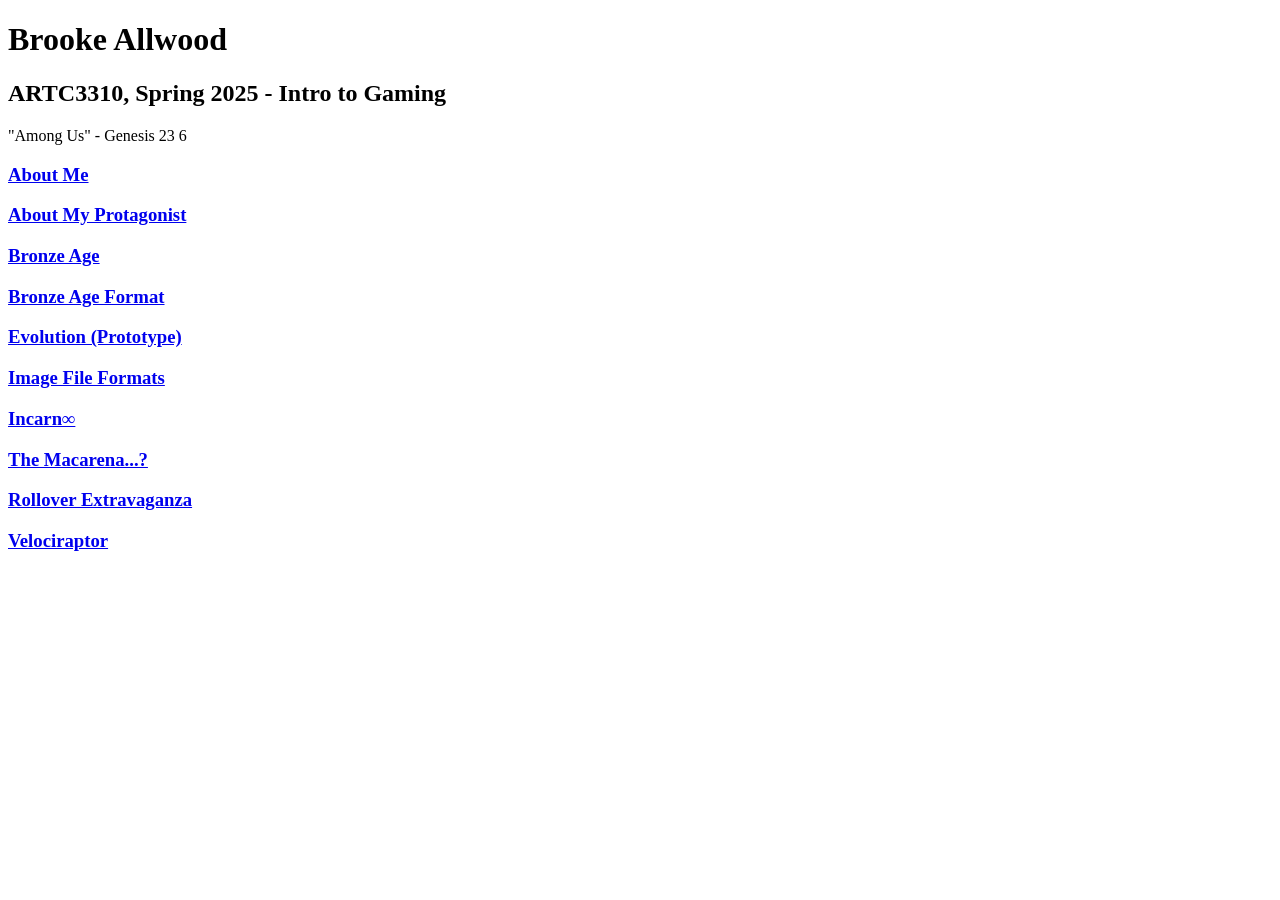
==== index.html @ 61d04a55 "Rename websiteHome.html to index.html" ====
<!doctype html>
<html>
<head>
<meta charset="utf-8">
<title>index</title>
</head>

<body>
	<link rel="stylesheet type="text/css" href="css/main.css">
	<h1>Brooke Allwood</h1>
	<h2>ARTC3310, Spring 2025 - Intro to Gaming</h2>
	<p>"Among Us" - Genesis 23 6</p>
	<h3><a href="about.html">About Me</a></h3>
	<h3><a href="aboutProtagonist0116.html">About My Protagonist</a></h3>
	<h3><a href="quest/menu.html">Bronze Age</a></h3>
	<h3><a href="quest/questFormat.html">Bronze Age Format</a></h3>
	<h3><a href="evolutionStart.html">Evolution (Prototype)</a></h3>
	<h3><a href="imageFileFormats.html">Image File Formats</a></h3>
	<h3><a href="NLN/dinosaur1.html">Incarn∞</a></h3>
	<h3><a href="innerHTMLExercise.html">The Macarena...?</a></h3>
	<h3><a href="rollovers/home.html">Rollover Extravaganza</a></h3>
	<h3><a href="velociraptor.html">Velociraptor</a></h3>


</body>
</html>
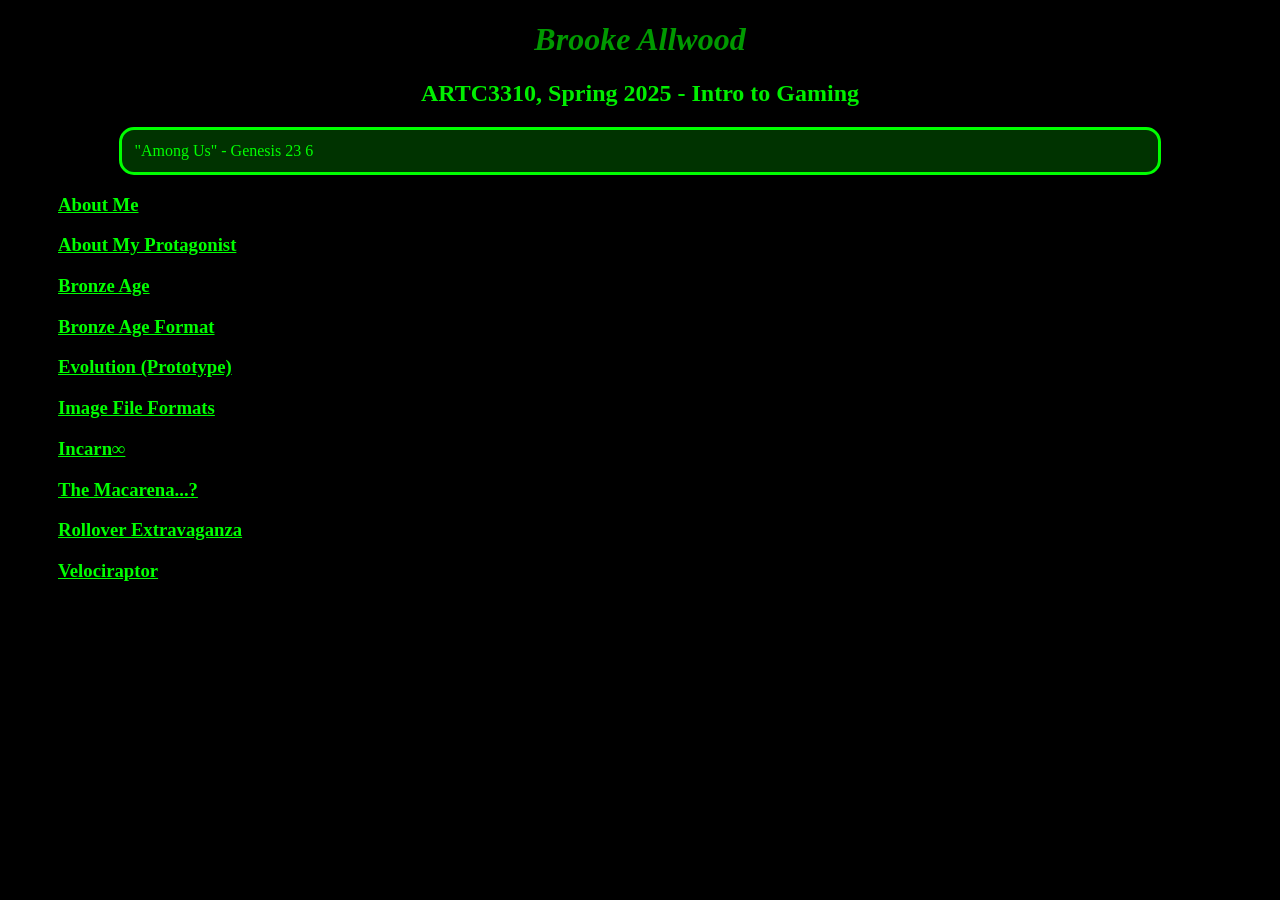
==== commit df90dc99: "Update index.html" ====
--- a/index.html
+++ b/index.html
@@ -6,7 +6,7 @@
 </head>
 
 <body>
-	<link rel="stylesheet type="text/css" href="css/main.css">
+	<link rel="stylesheet type="text/css" href="css/anything.css">
 	<h1>Brooke Allwood</h1>
 	<h2>ARTC3310, Spring 2025 - Intro to Gaming</h2>
 	<p>"Among Us" - Genesis 23 6</p>
--- a/css/anything.css
+++ b/css/anything.css
@@ -0,0 +1,48 @@
+body{background-color:black
+}
+@font-face {
+    font-family: 'tech';
+    src: url('shareTechMonoRegular.ttf');
+}
+h1{color:#009900;
+text-align:center;
+font-size:40;
+font-family: 'tech';
+font-weight: Bold;
+font-style: italic;
+}
+.pics {
+    display: block;
+    margin-left: auto;
+    margin-right: auto;
+}
+h2{color:#00EE00;
+    font-size:50;
+    font-family: 'tech';
+    text-align:center;
+    padding:0px;
+    }
+h3{color:#00BB00;
+    margin-left:50px;
+    font-size:30;
+    font-family: 'tech';
+    }
+p{background-color:#003300;
+    width:85%;
+    padding:12px;
+    border-style: solid;
+    border-radius: 15px;
+    color:#00FF00;
+    display: block;
+    margin-left: auto;
+    margin-right: auto;
+    width:80%;
+    font-size:30;
+    font-family: 'tech';
+}
+li{color:#00FF00;
+    margin-left:25px;
+    font-size:15;
+    font-family: 'tech';
+}
+a{color:#00FF00;}
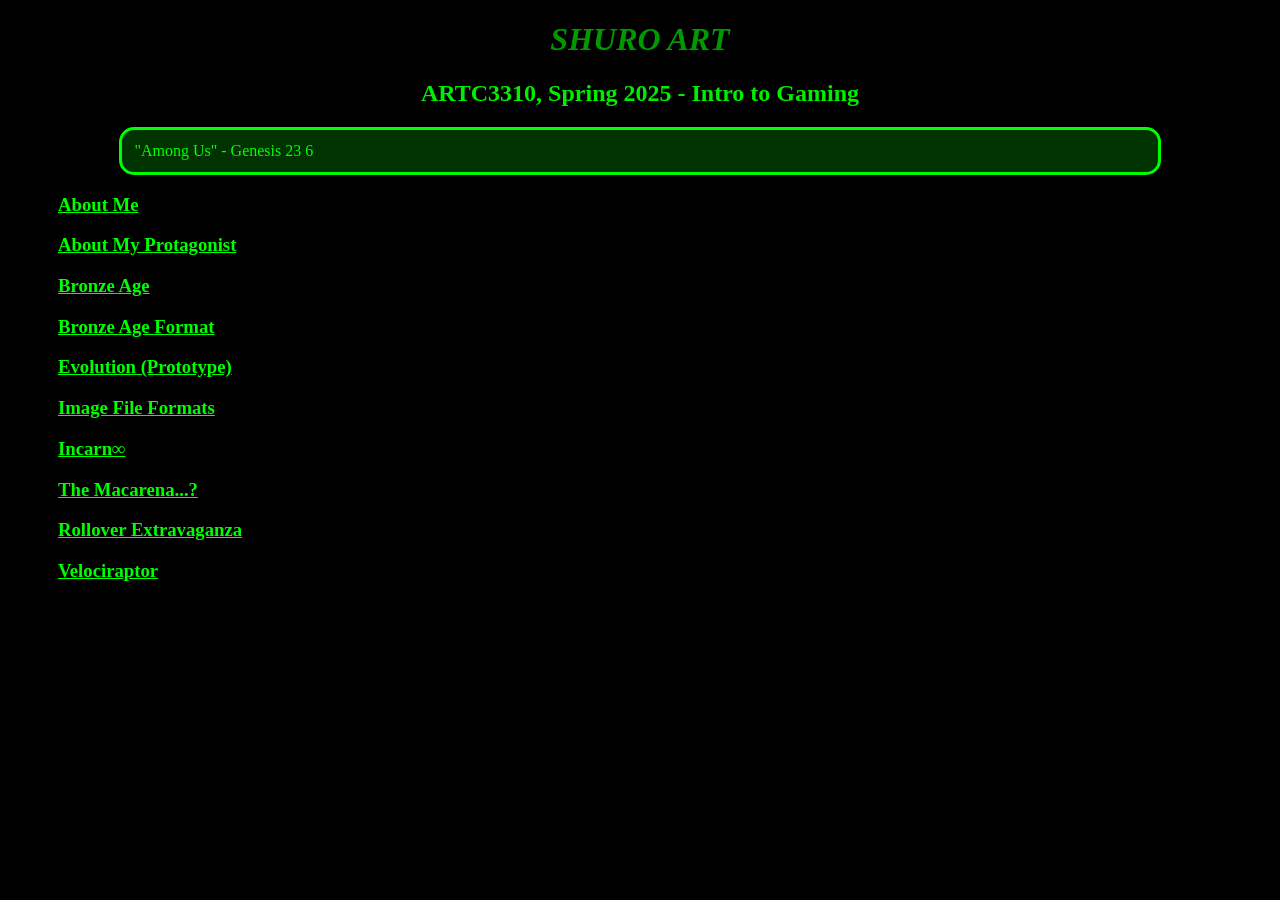
==== commit f5a1b4ca: "Update index.html" ====
--- a/index.html
+++ b/index.html
@@ -7,7 +7,7 @@
 
 <body>
 	<link rel="stylesheet type="text/css" href="css/anything.css">
-	<h1>Brooke Allwood</h1>
+	<h1>SHURO ART</h1>
 	<h2>ARTC3310, Spring 2025 - Intro to Gaming</h2>
 	<p>"Among Us" - Genesis 23 6</p>
 	<h3><a href="about.html">About Me</a></h3>
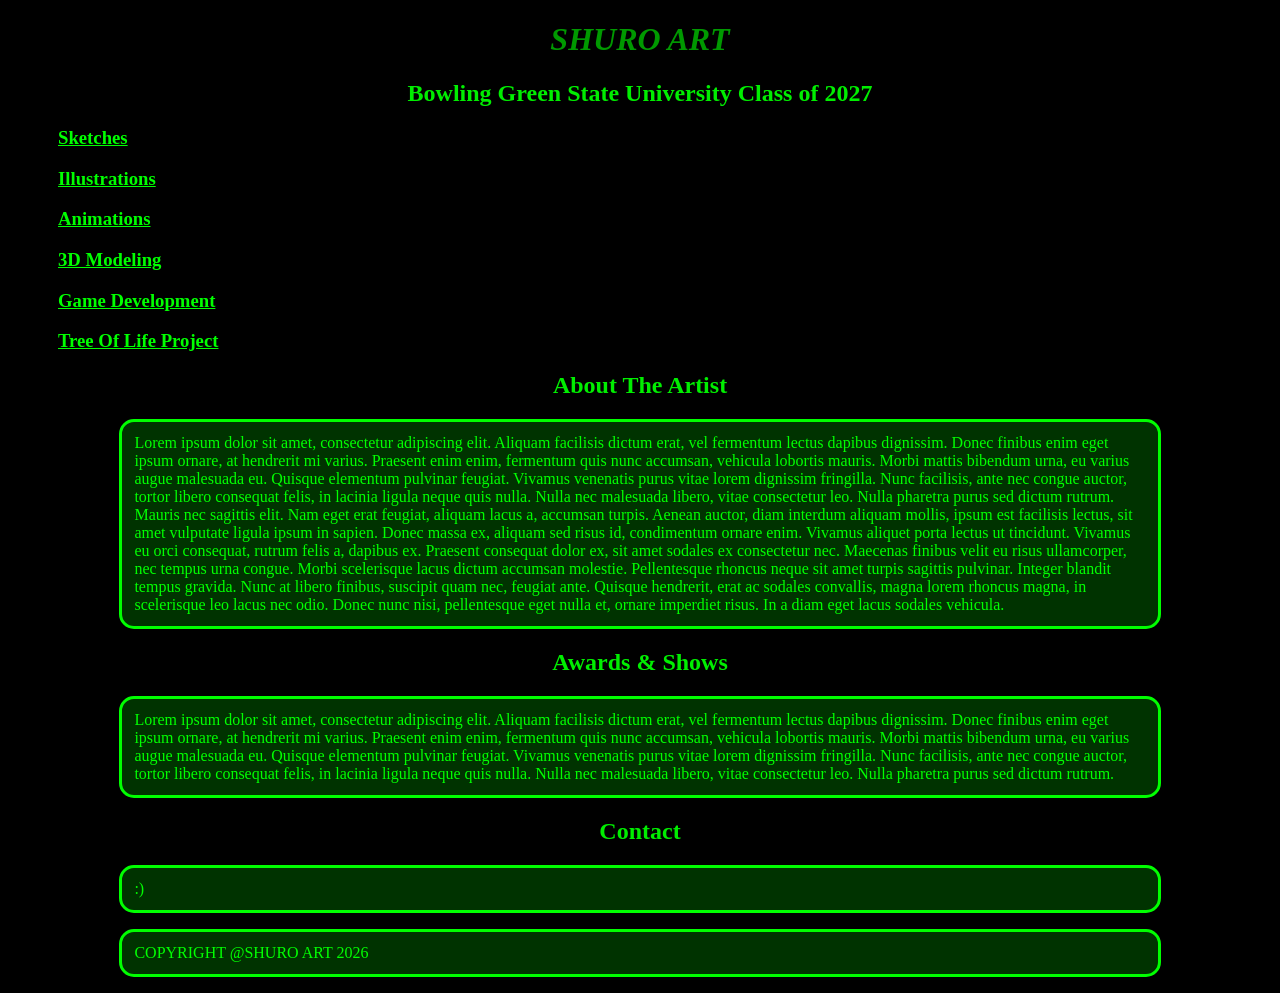
==== commit ce246146: "Update index.html eat it, chump" ====
--- a/index.html
+++ b/index.html
@@ -8,19 +8,21 @@
 <body>
 	<link rel="stylesheet type="text/css" href="css/anything.css">
 	<h1>SHURO ART</h1>
-	<h2>ARTC3310, Spring 2025 - Intro to Gaming</h2>
-	<p>"Among Us" - Genesis 23 6</p>
-	<h3><a href="about.html">About Me</a></h3>
-	<h3><a href="aboutProtagonist0116.html">About My Protagonist</a></h3>
-	<h3><a href="quest/menu.html">Bronze Age</a></h3>
-	<h3><a href="quest/questFormat.html">Bronze Age Format</a></h3>
-	<h3><a href="evolutionStart.html">Evolution (Prototype)</a></h3>
-	<h3><a href="imageFileFormats.html">Image File Formats</a></h3>
-	<h3><a href="NLN/dinosaur1.html">Incarn∞</a></h3>
-	<h3><a href="innerHTMLExercise.html">The Macarena...?</a></h3>
-	<h3><a href="rollovers/home.html">Rollover Extravaganza</a></h3>
-	<h3><a href="velociraptor.html">Velociraptor</a></h3>
-
+	<h2>Bowling Green State University Class of 2027</h2>
+	<h3><a href="sketchesPage.html">Sketches</a></h3>
+	<h3><a href="illustrationsPage.html">Illustrations</a></h3>
+	<h3><a href="animationsPage.html">Animations</a></h3>
+	<h3><a href="modelingPage.html">3D Modeling</a></h3>
+	<h3><a href="gameDevPage.html">Game Development</a></h3>
+	<h3><a href="treeOfLifePage.html">Tree Of Life Project</a></h3>
+	<h2>About The Artist</h2>
+	<p>Lorem ipsum dolor sit amet, consectetur adipiscing elit. Aliquam facilisis dictum erat, vel fermentum lectus dapibus dignissim. Donec finibus enim eget ipsum ornare, at hendrerit mi varius. Praesent enim enim, fermentum quis nunc accumsan, vehicula lobortis mauris. Morbi mattis bibendum urna, eu varius augue malesuada eu. Quisque elementum pulvinar feugiat. Vivamus venenatis purus vitae lorem dignissim fringilla. Nunc facilisis, ante nec congue auctor, tortor libero consequat felis, in lacinia ligula neque quis nulla. Nulla nec malesuada libero, vitae consectetur leo. Nulla pharetra purus sed dictum rutrum. Mauris nec sagittis elit. Nam eget erat feugiat, aliquam lacus a, accumsan turpis. Aenean auctor, diam interdum aliquam mollis, ipsum est facilisis lectus, sit amet vulputate ligula ipsum in sapien. Donec massa ex, aliquam sed risus id, condimentum ornare enim. Vivamus aliquet porta lectus ut tincidunt. Vivamus eu orci consequat, rutrum felis a, dapibus ex. Praesent consequat dolor ex, sit amet sodales ex consectetur nec. Maecenas finibus velit eu risus ullamcorper, nec tempus urna congue. Morbi scelerisque lacus dictum accumsan molestie. Pellentesque rhoncus neque sit amet turpis sagittis pulvinar. Integer blandit tempus gravida. Nunc at libero finibus, suscipit quam nec, feugiat ante. Quisque hendrerit, erat ac sodales convallis, magna lorem rhoncus magna, in scelerisque leo lacus nec odio. Donec nunc nisi, pellentesque eget nulla et, ornare imperdiet risus. In a diam eget lacus sodales vehicula.</p>
+	<h2>Awards & Shows</h2>
+	<p>Lorem ipsum dolor sit amet, consectetur adipiscing elit. Aliquam facilisis dictum erat, vel fermentum lectus dapibus dignissim. Donec finibus enim eget ipsum ornare, at hendrerit mi varius. Praesent enim enim, fermentum quis nunc accumsan, vehicula lobortis mauris. Morbi mattis bibendum urna, eu varius augue malesuada eu. Quisque elementum pulvinar feugiat. Vivamus venenatis purus vitae lorem dignissim fringilla. Nunc facilisis, ante nec congue auctor, tortor libero consequat felis, in lacinia ligula neque quis nulla. Nulla nec malesuada libero, vitae consectetur leo. Nulla pharetra purus sed dictum rutrum.</p>
+	<h2>Contact</h2>
+	<p>:)</p>
+	<p>COPYRIGHT @SHURO ART 2026</p>
+	
 
 </body>
 </html>
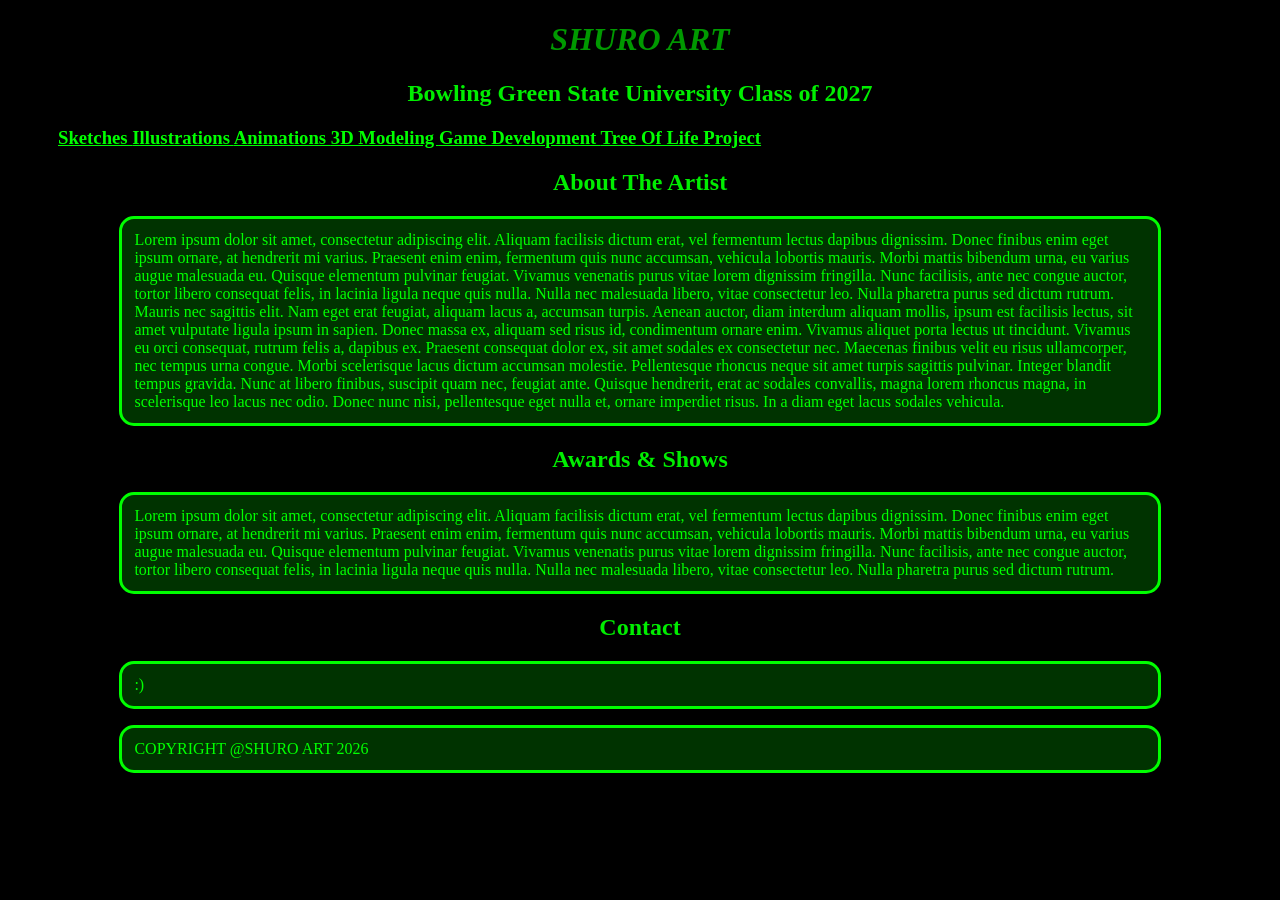
==== commit bbf48438: "Update index.html" ====
--- a/index.html
+++ b/index.html
@@ -9,12 +9,7 @@
 	<link rel="stylesheet type="text/css" href="css/anything.css">
 	<h1>SHURO ART</h1>
 	<h2>Bowling Green State University Class of 2027</h2>
-	<h3><a href="sketchesPage.html">Sketches</a></h3>
-	<h3><a href="illustrationsPage.html">Illustrations</a></h3>
-	<h3><a href="animationsPage.html">Animations</a></h3>
-	<h3><a href="modelingPage.html">3D Modeling</a></h3>
-	<h3><a href="gameDevPage.html">Game Development</a></h3>
-	<h3><a href="treeOfLifePage.html">Tree Of Life Project</a></h3>
+	<h3><a href="sketchesPage.html">Sketches   </a><a href="illustrationsPage.html">Illustrations   </a><a href="animationsPage.html">Animations   </a><a href="modelingPage.html">3D Modeling   </a><a href="gameDevPage.html">Game Development   </a><a href="treeOfLifePage.html">Tree Of Life Project   </a></h3>
 	<h2>About The Artist</h2>
 	<p>Lorem ipsum dolor sit amet, consectetur adipiscing elit. Aliquam facilisis dictum erat, vel fermentum lectus dapibus dignissim. Donec finibus enim eget ipsum ornare, at hendrerit mi varius. Praesent enim enim, fermentum quis nunc accumsan, vehicula lobortis mauris. Morbi mattis bibendum urna, eu varius augue malesuada eu. Quisque elementum pulvinar feugiat. Vivamus venenatis purus vitae lorem dignissim fringilla. Nunc facilisis, ante nec congue auctor, tortor libero consequat felis, in lacinia ligula neque quis nulla. Nulla nec malesuada libero, vitae consectetur leo. Nulla pharetra purus sed dictum rutrum. Mauris nec sagittis elit. Nam eget erat feugiat, aliquam lacus a, accumsan turpis. Aenean auctor, diam interdum aliquam mollis, ipsum est facilisis lectus, sit amet vulputate ligula ipsum in sapien. Donec massa ex, aliquam sed risus id, condimentum ornare enim. Vivamus aliquet porta lectus ut tincidunt. Vivamus eu orci consequat, rutrum felis a, dapibus ex. Praesent consequat dolor ex, sit amet sodales ex consectetur nec. Maecenas finibus velit eu risus ullamcorper, nec tempus urna congue. Morbi scelerisque lacus dictum accumsan molestie. Pellentesque rhoncus neque sit amet turpis sagittis pulvinar. Integer blandit tempus gravida. Nunc at libero finibus, suscipit quam nec, feugiat ante. Quisque hendrerit, erat ac sodales convallis, magna lorem rhoncus magna, in scelerisque leo lacus nec odio. Donec nunc nisi, pellentesque eget nulla et, ornare imperdiet risus. In a diam eget lacus sodales vehicula.</p>
 	<h2>Awards & Shows</h2>
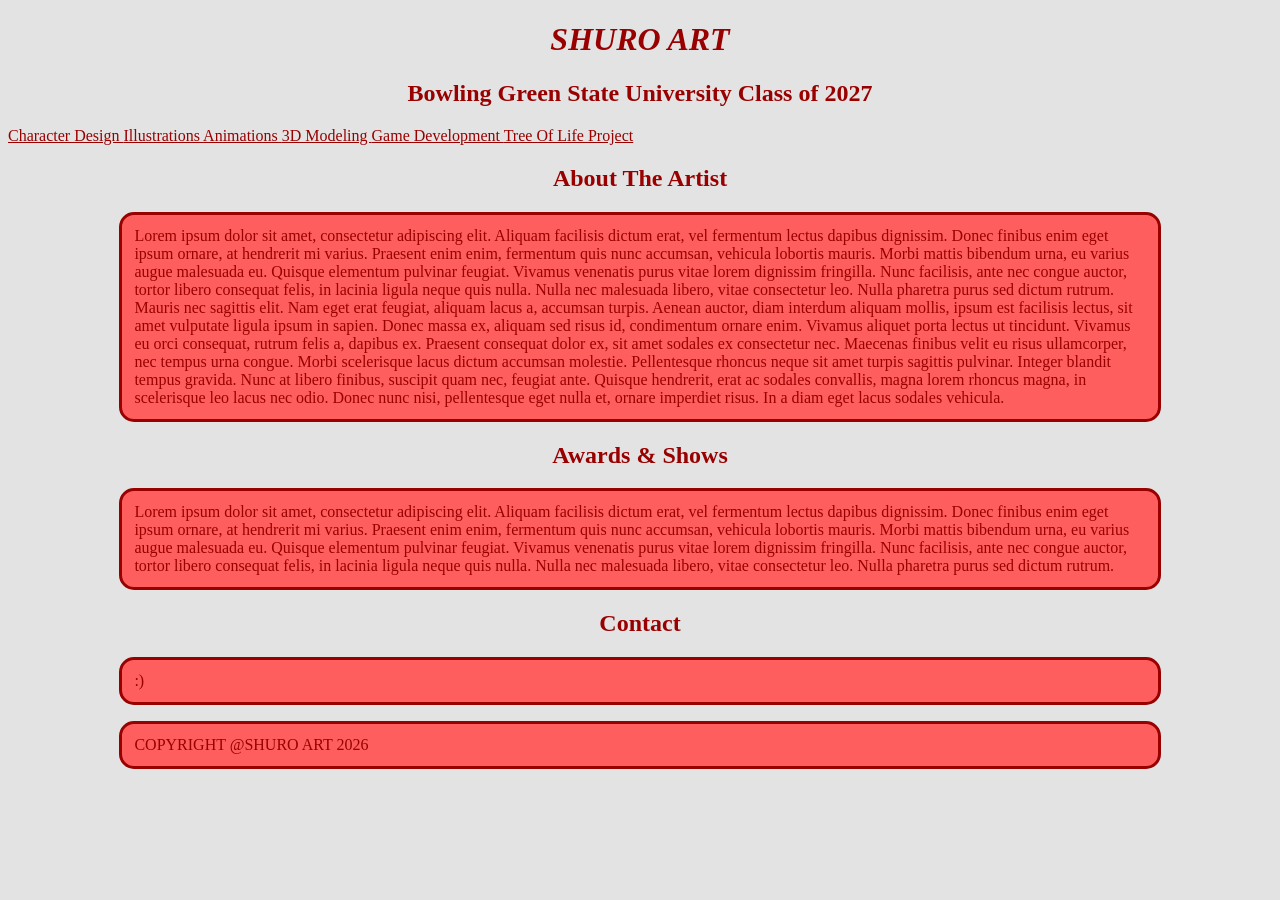
==== commit c056e44a: "Update index.html" ====
--- a/index.html
+++ b/index.html
@@ -9,7 +9,7 @@
 	<link rel="stylesheet type="text/css" href="css/anything.css">
 	<h1>SHURO ART</h1>
 	<h2>Bowling Green State University Class of 2027</h2>
-	<h3><a href="sketchesPage.html">Sketches   </a><a href="illustrationsPage.html">Illustrations   </a><a href="animationsPage.html">Animations   </a><a href="modelingPage.html">3D Modeling   </a><a href="gameDevPage.html">Game Development   </a><a href="treeOfLifePage.html">Tree Of Life Project   </a></h3>
+	<a href="characterDesignPage.html">Character Design   </a><a href="illustrationsPage.html">Illustrations   </a><a href="animationsPage.html">Animations   </a><a href="modelingPage.html">3D Modeling   </a><a href="gameDevPage.html">Game Development   </a><a href="treeOfLifePage.html">Tree Of Life Project   </a></h3>
 	<h2>About The Artist</h2>
 	<p>Lorem ipsum dolor sit amet, consectetur adipiscing elit. Aliquam facilisis dictum erat, vel fermentum lectus dapibus dignissim. Donec finibus enim eget ipsum ornare, at hendrerit mi varius. Praesent enim enim, fermentum quis nunc accumsan, vehicula lobortis mauris. Morbi mattis bibendum urna, eu varius augue malesuada eu. Quisque elementum pulvinar feugiat. Vivamus venenatis purus vitae lorem dignissim fringilla. Nunc facilisis, ante nec congue auctor, tortor libero consequat felis, in lacinia ligula neque quis nulla. Nulla nec malesuada libero, vitae consectetur leo. Nulla pharetra purus sed dictum rutrum. Mauris nec sagittis elit. Nam eget erat feugiat, aliquam lacus a, accumsan turpis. Aenean auctor, diam interdum aliquam mollis, ipsum est facilisis lectus, sit amet vulputate ligula ipsum in sapien. Donec massa ex, aliquam sed risus id, condimentum ornare enim. Vivamus aliquet porta lectus ut tincidunt. Vivamus eu orci consequat, rutrum felis a, dapibus ex. Praesent consequat dolor ex, sit amet sodales ex consectetur nec. Maecenas finibus velit eu risus ullamcorper, nec tempus urna congue. Morbi scelerisque lacus dictum accumsan molestie. Pellentesque rhoncus neque sit amet turpis sagittis pulvinar. Integer blandit tempus gravida. Nunc at libero finibus, suscipit quam nec, feugiat ante. Quisque hendrerit, erat ac sodales convallis, magna lorem rhoncus magna, in scelerisque leo lacus nec odio. Donec nunc nisi, pellentesque eget nulla et, ornare imperdiet risus. In a diam eget lacus sodales vehicula.</p>
 	<h2>Awards & Shows</h2>
--- a/css/anything.css
+++ b/css/anything.css
@@ -1,10 +1,10 @@
-body{background-color:black
+body{background-color:#E3E3E3
 }
 @font-face {
     font-family: 'tech';
     src: url('shareTechMonoRegular.ttf');
 }
-h1{color:#009900;
+h1{color:#990000;
 text-align:center;
 font-size:40;
 font-family: 'tech';
@@ -16,23 +16,23 @@
     margin-left: auto;
     margin-right: auto;
 }
-h2{color:#00EE00;
+h2{color:#990000;
     font-size:50;
     font-family: 'tech';
     text-align:center;
     padding:0px;
     }
-h3{color:#00BB00;
+h3{color:#990000;
     margin-left:50px;
     font-size:30;
     font-family: 'tech';
     }
-p{background-color:#003300;
+p{background-color:#FF5E5E;
     width:85%;
     padding:12px;
     border-style: solid;
     border-radius: 15px;
-    color:#00FF00;
+    color:#990000;
     display: block;
     margin-left: auto;
     margin-right: auto;
@@ -40,9 +40,9 @@
     font-size:30;
     font-family: 'tech';
 }
-li{color:#00FF00;
+li{color:#990000;
     margin-left:25px;
     font-size:15;
     font-family: 'tech';
 }
-a{color:#00FF00;}+a{color:#990000;}
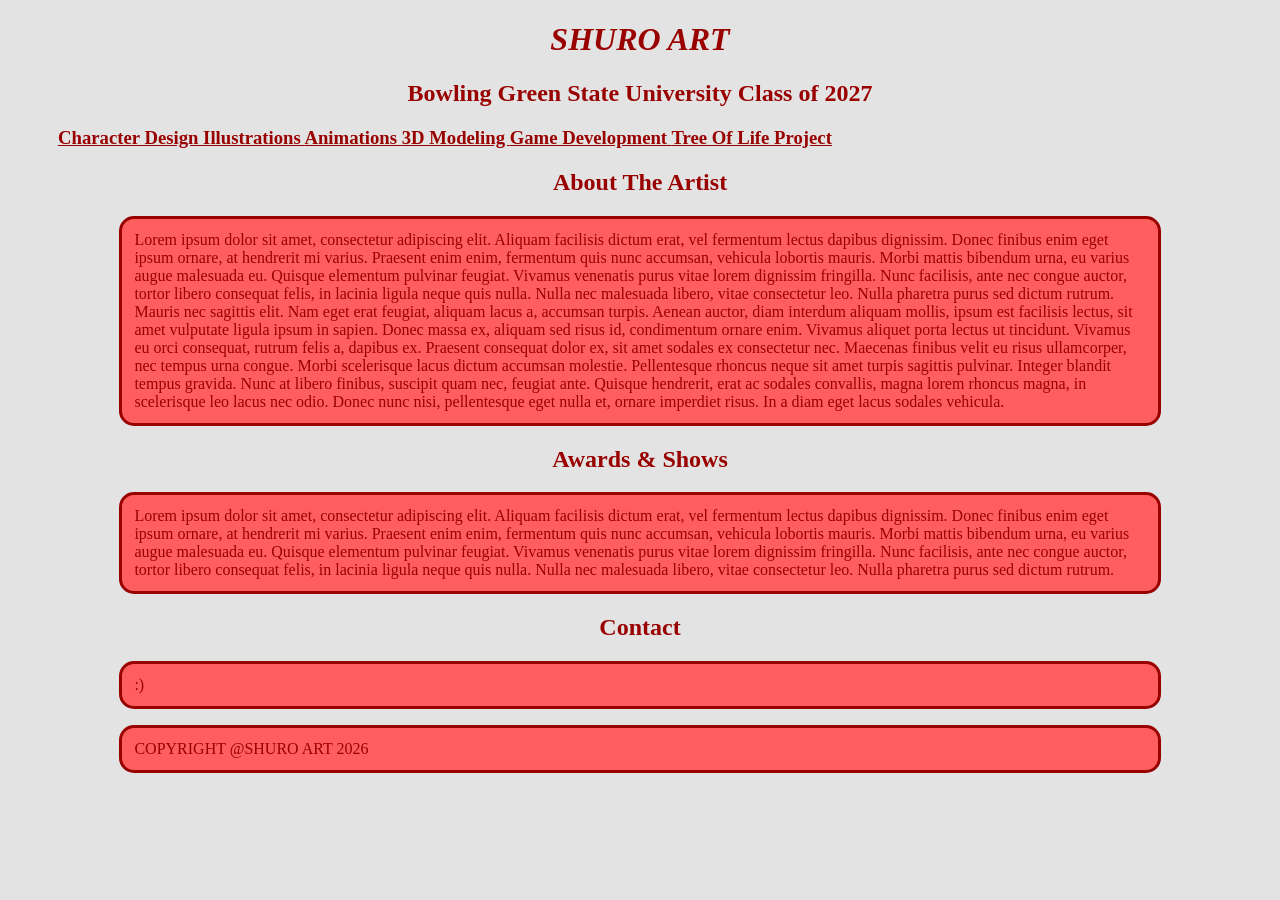
==== commit 4637b64e: "Update index.html" ====
--- a/index.html
+++ b/index.html
@@ -9,7 +9,7 @@
 	<link rel="stylesheet type="text/css" href="css/anything.css">
 	<h1>SHURO ART</h1>
 	<h2>Bowling Green State University Class of 2027</h2>
-	<a href="characterDesignPage.html">Character Design   </a><a href="illustrationsPage.html">Illustrations   </a><a href="animationsPage.html">Animations   </a><a href="modelingPage.html">3D Modeling   </a><a href="gameDevPage.html">Game Development   </a><a href="treeOfLifePage.html">Tree Of Life Project   </a></h3>
+	<h3><a href="characterDesignPage.html">Character Design  </a><a href="illustrationsPage.html">Illustrations   </a><a href="animationsPage.html">Animations   </a><a href="modelingPage.html">3D Modeling   </a><a href="gameDevPage.html">Game Development   </a><a href="treeOfLifePage.html">Tree Of Life Project   </a></h3>
 	<h2>About The Artist</h2>
 	<p>Lorem ipsum dolor sit amet, consectetur adipiscing elit. Aliquam facilisis dictum erat, vel fermentum lectus dapibus dignissim. Donec finibus enim eget ipsum ornare, at hendrerit mi varius. Praesent enim enim, fermentum quis nunc accumsan, vehicula lobortis mauris. Morbi mattis bibendum urna, eu varius augue malesuada eu. Quisque elementum pulvinar feugiat. Vivamus venenatis purus vitae lorem dignissim fringilla. Nunc facilisis, ante nec congue auctor, tortor libero consequat felis, in lacinia ligula neque quis nulla. Nulla nec malesuada libero, vitae consectetur leo. Nulla pharetra purus sed dictum rutrum. Mauris nec sagittis elit. Nam eget erat feugiat, aliquam lacus a, accumsan turpis. Aenean auctor, diam interdum aliquam mollis, ipsum est facilisis lectus, sit amet vulputate ligula ipsum in sapien. Donec massa ex, aliquam sed risus id, condimentum ornare enim. Vivamus aliquet porta lectus ut tincidunt. Vivamus eu orci consequat, rutrum felis a, dapibus ex. Praesent consequat dolor ex, sit amet sodales ex consectetur nec. Maecenas finibus velit eu risus ullamcorper, nec tempus urna congue. Morbi scelerisque lacus dictum accumsan molestie. Pellentesque rhoncus neque sit amet turpis sagittis pulvinar. Integer blandit tempus gravida. Nunc at libero finibus, suscipit quam nec, feugiat ante. Quisque hendrerit, erat ac sodales convallis, magna lorem rhoncus magna, in scelerisque leo lacus nec odio. Donec nunc nisi, pellentesque eget nulla et, ornare imperdiet risus. In a diam eget lacus sodales vehicula.</p>
 	<h2>Awards & Shows</h2>
